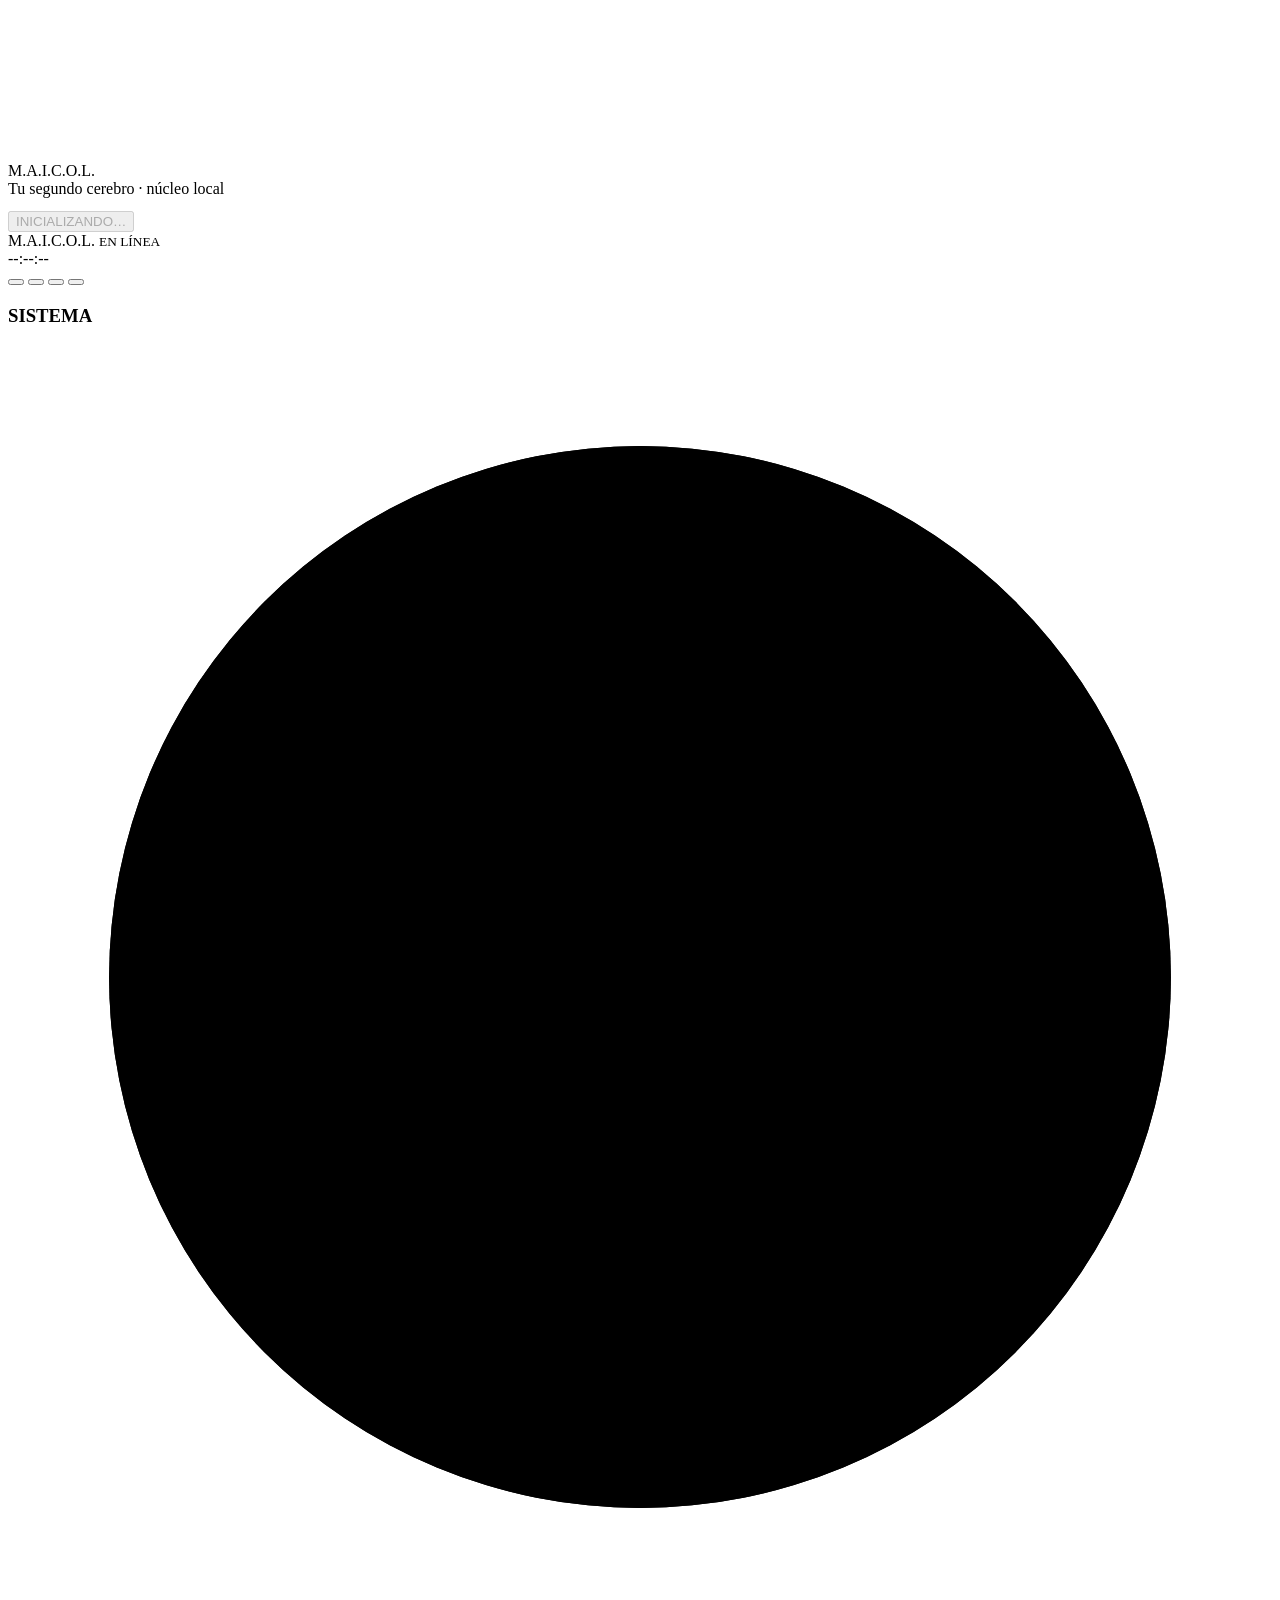
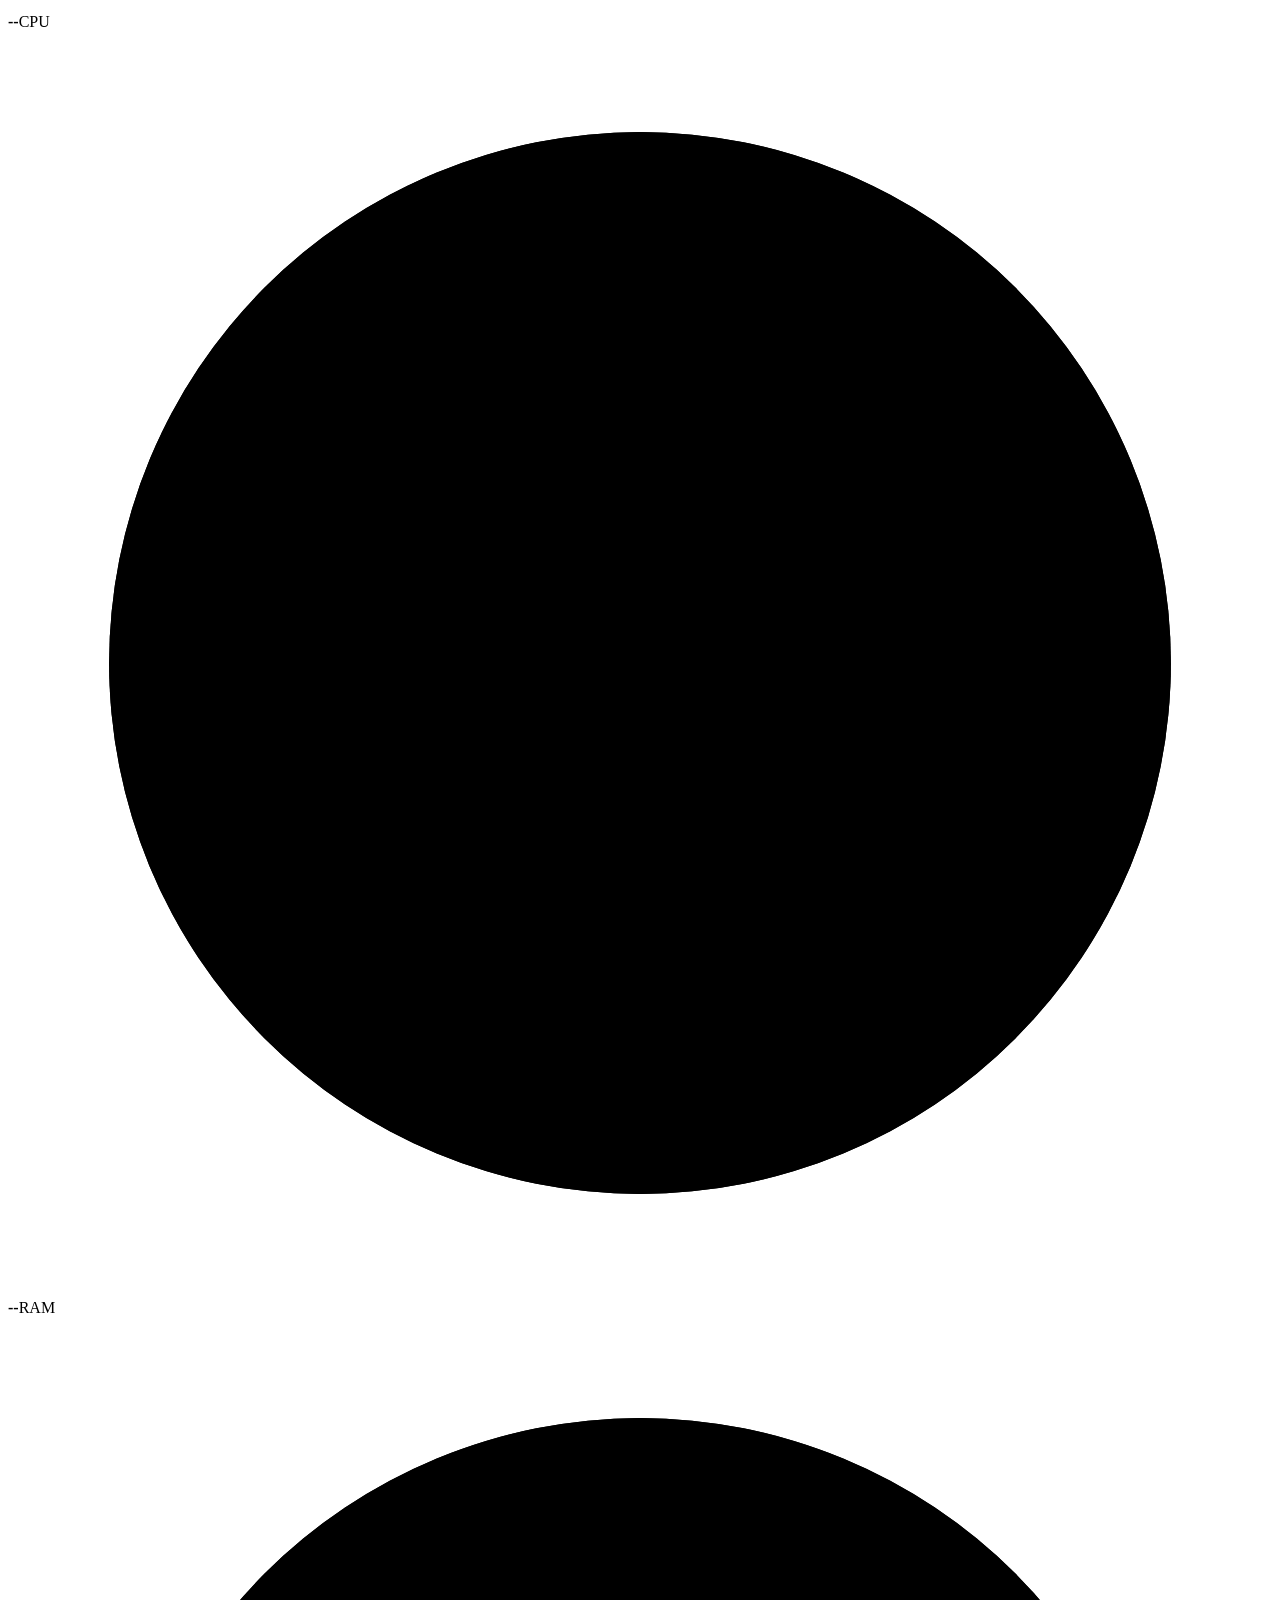
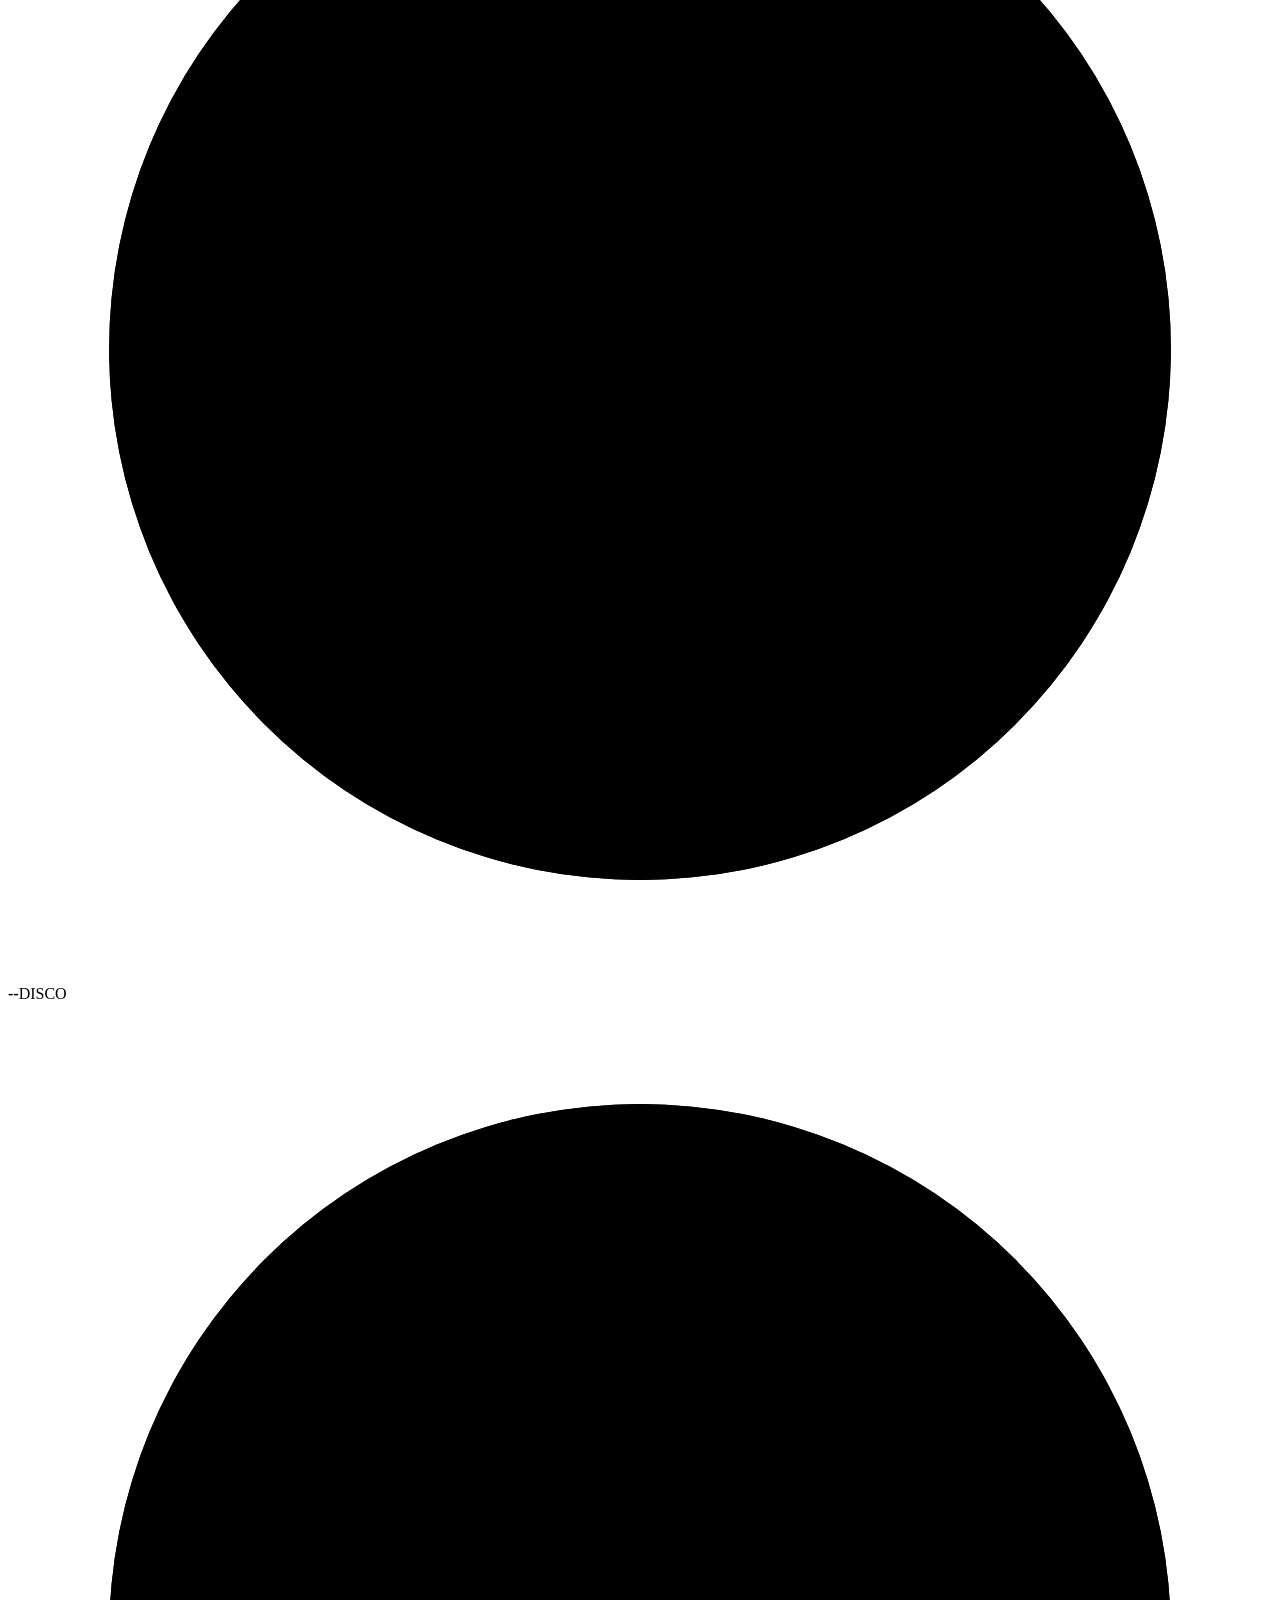
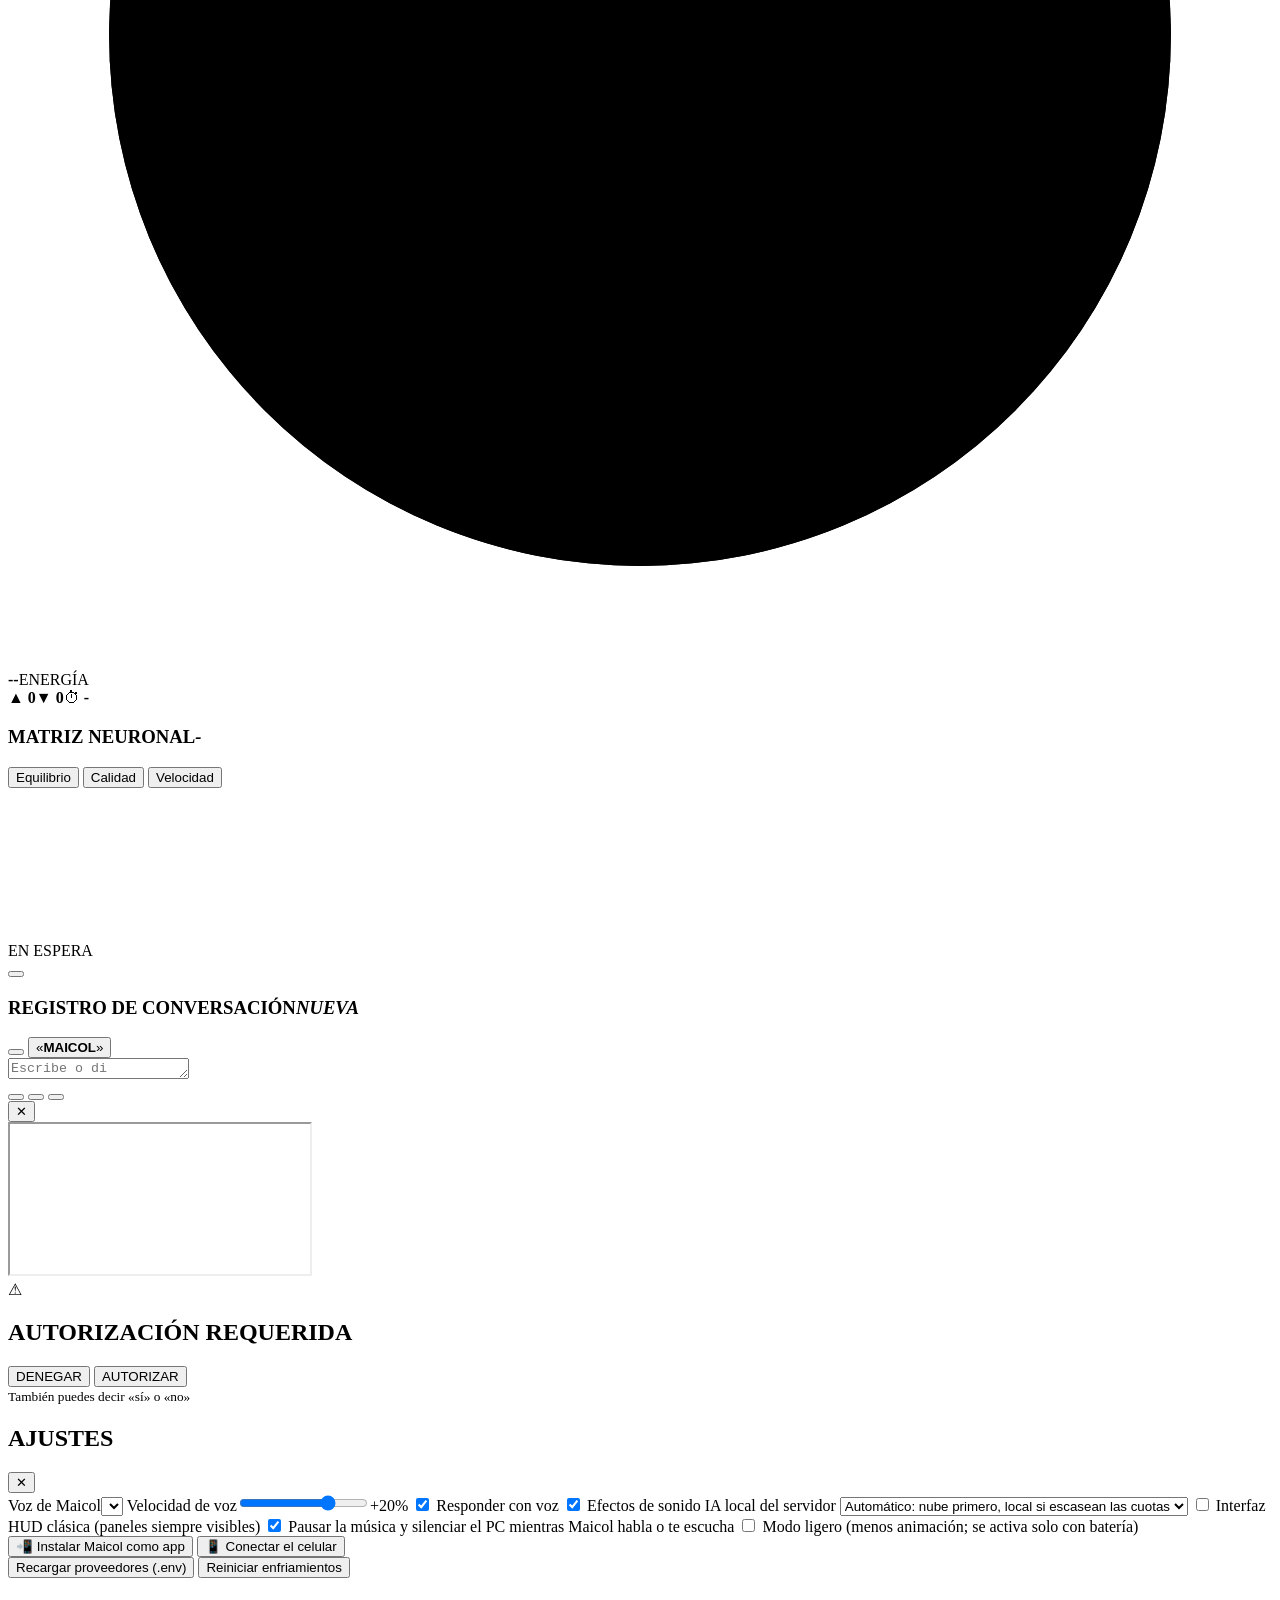
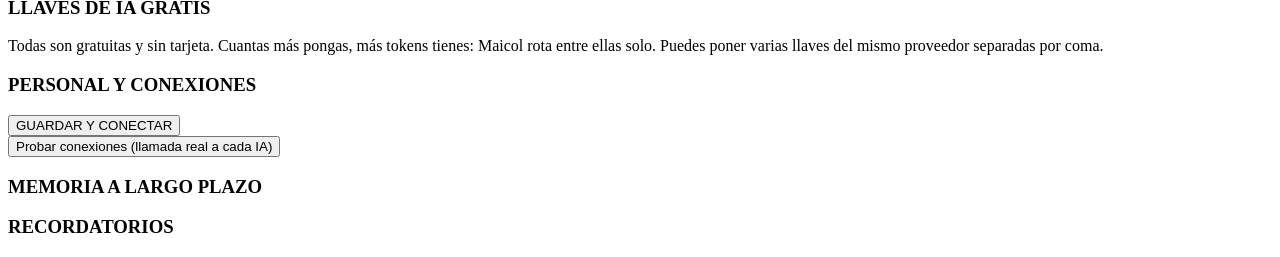
==== web/index.html @ 8db3a8de "Maicol: personalidad propia, voz rápida, panel lateral y lienzo visual - Personalidad de Maicol: ami" ====
<!doctype html>
<html lang="es">
<head>
<meta charset="utf-8">
<meta name="viewport" content="width=device-width, initial-scale=1">
<title>MAICOL</title>
<link rel="icon" href="/static/jarvis.png">
<link rel="manifest" href="/manifest.webmanifest">
<meta name="theme-color" content="#04090f">
<meta name="mobile-web-app-capable" content="yes">
<meta name="apple-mobile-web-app-capable" content="yes">
<meta name="apple-mobile-web-app-title" content="MAICOL">
<link rel="apple-touch-icon" href="/static/icono-192.png">
<link rel="preconnect" href="https://fonts.googleapis.com">
<link href="https://fonts.googleapis.com/css2?family=Inter:wght@400;500;600&family=Orbitron:wght@500;700;900&family=Rajdhani:wght@400;500;600;700&family=JetBrains+Mono:wght@400;600&display=swap" rel="stylesheet">
<link rel="stylesheet" href="/static/estilo.css">
</head>
<body>
<canvas id="fondo"></canvas>

<!-- secuencia de arranque: el clic también desbloquea el audio del navegador -->
<div id="arranque">
  <div class="arranque-centro">
    <div class="logo-arranque">M.A.I.C.O.L.</div>
    <div class="sub-arranque">Tu segundo cerebro · núcleo local</div>
    <pre id="log-arranque"></pre>
    <button id="btn-iniciar" class="btn-iniciar" disabled>INICIALIZANDO…</button>
  </div>
</div>

<header class="barra-sup">
  <div class="marca"><span class="punto-vivo"></span>M.A.I.C.O.L. <small id="sub-marca">EN LÍNEA</small></div>
  <div class="centro-sup">
    <div id="reloj">--:--:--</div>
    <div id="fecha"></div>
  </div>
  <div class="acciones-sup">
    <button id="btn-panel" class="icono solo-limpio" title="Sistema e IAs"></button>
    <button id="btn-nueva-sup" class="icono solo-limpio" title="Conversación nueva"></button>
    <button id="btn-silencio" class="icono" title="Voz de Maicol (activar/silenciar)"></button>
    <button id="btn-config" class="icono" title="Ajustes"></button>
  </div>
</header>

<main class="rejilla">
  <aside class="col izq">
    <section class="tarjeta">
      <h3><span>SISTEMA</span><i id="nombre-pc"></i></h3>
      <div class="medidores">
        <div class="medidor" data-k="cpu"><svg viewBox="0 0 100 100"><circle class="pista" cx="50" cy="50" r="42"/><circle class="valor" cx="50" cy="50" r="42"/></svg><b>--</b><span>CPU</span></div>
        <div class="medidor" data-k="ram"><svg viewBox="0 0 100 100"><circle class="pista" cx="50" cy="50" r="42"/><circle class="valor" cx="50" cy="50" r="42"/></svg><b>--</b><span>RAM</span></div>
        <div class="medidor" data-k="disco"><svg viewBox="0 0 100 100"><circle class="pista" cx="50" cy="50" r="42"/><circle class="valor" cx="50" cy="50" r="42"/></svg><b>--</b><span>DISCO</span></div>
        <div class="medidor" data-k="bateria"><svg viewBox="0 0 100 100"><circle class="pista" cx="50" cy="50" r="42"/><circle class="valor" cx="50" cy="50" r="42"/></svg><b>--</b><span>ENERGÍA</span></div>
      </div>
      <div class="fila-red"><span>▲ <b id="subida">0</b></span><span>▼ <b id="bajada">0</b></span><span>⏱ <b id="encendido">-</b></span></div>
    </section>

    <section class="tarjeta tarjeta-ia">
      <h3><span>MATRIZ NEURONAL</span><i id="resumen-ia">-</i></h3>
      <div class="estrategias" id="estrategias">
        <button data-e="equilibrio" title="Reparte la carga entre todas las IAs para que ninguna cuota se agote">Equilibrio</button>
        <button data-e="calidad" title="Siempre el mejor modelo disponible">Calidad</button>
        <button data-e="velocidad" title="El que responda más rápido">Velocidad</button>
      </div>
      <div id="proveedores"></div>
    </section>
  </aside>

  <section class="col centro">
    <div class="reactor-caja">
      <canvas id="reactor"></canvas>
      <div id="estado" class="estado">EN ESPERA</div>
    </div>
    <button id="pildora" class="pildora solo-limpio" title="Ver sistema e IAs"></button>
    <div id="subtitulo" class="subtitulo"></div>
    <div id="sugerencias" class="sugerencias"></div>
  </section>

  <aside class="col der">
    <section class="tarjeta tarjeta-chat">
      <h3><span>REGISTRO DE CONVERSACIÓN</span><i id="btn-nueva" class="enlace" title="Empezar una conversación nueva">NUEVA</i></h3>
      <div id="chat"></div>
    </section>
  </aside>
</main>

<footer class="barra-inf">
  <button id="btn-mic" class="mic" title="Hablar (Ctrl+Espacio)"></button>
  <button id="btn-escucha" class="interruptor" title="Escucha continua con la palabra clave"><span></span>«<b id="palabra">MAICOL</b>»</button>
  <div class="entrada-caja">
    <div id="adjuntos"></div>
    <textarea id="entrada" rows="1" placeholder="Escribe o di «Maicol…»" title="También puedes pegar una imagen"></textarea>
  </div>
  <button id="btn-clip" class="icono" title="Enviar un archivo a Maicol"></button>
  <input id="subir" type="file" multiple hidden>
  <button id="btn-ojo" class="icono" title="Mira mi pantalla"></button>
  <button id="btn-enviar" class="enviar" title="Enviar"></button>
</footer>

<!-- lienzo visual: lo que Maicol dibuja con mostrar_visual (marco aislado, sin red) -->
<aside id="lienzo" class="lienzo" aria-hidden="true">
  <div class="lienzo-cab"><span class="lienzo-punto"></span><b id="lienzo-titulo"></b><button id="lienzo-cerrar" title="Cerrar">✕</button></div>
  <iframe id="lienzo-marco" sandbox="allow-scripts" title="Lienzo de Maicol"></iframe>
</aside>

<div id="velo" class="velo"></div>
<div id="avisos"></div>

<div id="modal" class="modal oculto">
  <div class="modal-caja">
    <div class="modal-icono">⚠</div>
    <h2>AUTORIZACIÓN REQUERIDA</h2>
    <p id="modal-texto"></p>
    <pre id="modal-args"></pre>
    <div class="modal-botones">
      <button id="modal-no" class="btn-no">DENEGAR</button>
      <button id="modal-si" class="btn-si">AUTORIZAR</button>
    </div>
    <small>También puedes decir «sí» o «no»</small>
  </div>
</div>

<div id="ajustes" class="cajon oculto">
  <div class="cajon-cab"><h2>AJUSTES</h2><button id="cerrar-ajustes" class="icono">✕</button></div>
  <label>Voz de Maicol<select id="sel-voz"></select></label>
  <label>Velocidad de voz<input id="vel-voz" type="range" min="-30" max="40" step="5" value="20"><span id="vel-txt">+20%</span></label>
  <label class="check"><input id="chk-voz" type="checkbox" checked> Responder con voz</label>
  <label class="check"><input id="chk-sonidos" type="checkbox" checked> Efectos de sonido</label>
  <label>IA local del servidor
    <select id="sel-local">
      <option value="auto">Automático: nube primero, local si escasean las cuotas</option>
      <option value="siempre">Local primero (más lento, ahorra más tokens)</option>
      <option value="fondo">Solo trabajo de fondo</option>
      <option value="no">Apagada</option>
    </select>
  </label>
  <label class="check"><input id="chk-hud" type="checkbox"> Interfaz HUD clásica (paneles siempre visibles)</label>
  <label class="check"><input id="chk-silenciar" type="checkbox" checked> Pausar la música y silenciar el PC mientras Maicol habla o te escucha</label>
  <label class="check"><input id="chk-ligero" type="checkbox"> Modo ligero (menos animación; se activa solo con batería)</label>
  <div class="botones-ajustes">
    <button id="btn-instalar" class="oculto">📲 Instalar Maicol como app</button>
    <button id="btn-celular">📱 Conectar el celular</button>
    <div id="qr-celular" class="oculto"></div>
    <button id="btn-recargar">Recargar proveedores (.env)</button>
    <button id="btn-enfriar">Reiniciar enfriamientos</button>
  </div>
  <h3>LLAVES DE IA GRATIS</h3>
  <p class="vacio">Todas son gratuitas y sin tarjeta. Cuantas más pongas, más tokens tienes: Maicol rota entre ellas solo. Puedes poner varias llaves del mismo proveedor separadas por coma.</p>
  <div id="llaves"></div>
  <h3>PERSONAL Y CONEXIONES</h3>
  <div id="datos"></div>
  <button id="btn-guardar-llaves" class="btn-guardar">GUARDAR Y CONECTAR</button>
  <div class="botones-ajustes"><button id="btn-probar">Probar conexiones (llamada real a cada IA)</button></div>
  <div id="resultado-prueba"></div>
  <h3>MEMORIA A LARGO PLAZO</h3>
  <div id="memorias"></div>
  <h3>RECORDATORIOS</h3>
  <div id="lista-recordatorios"></div>
</div>

<script type="importmap">{"imports": {"three": "/static/vendor/three/three.module.min.js", "three/addons/": "/static/vendor/three/jsm/"}}</script>
<script src="/static/app.js"></script>
<script type="module" src="/static/visor3d.js"></script>
</body>
</html>
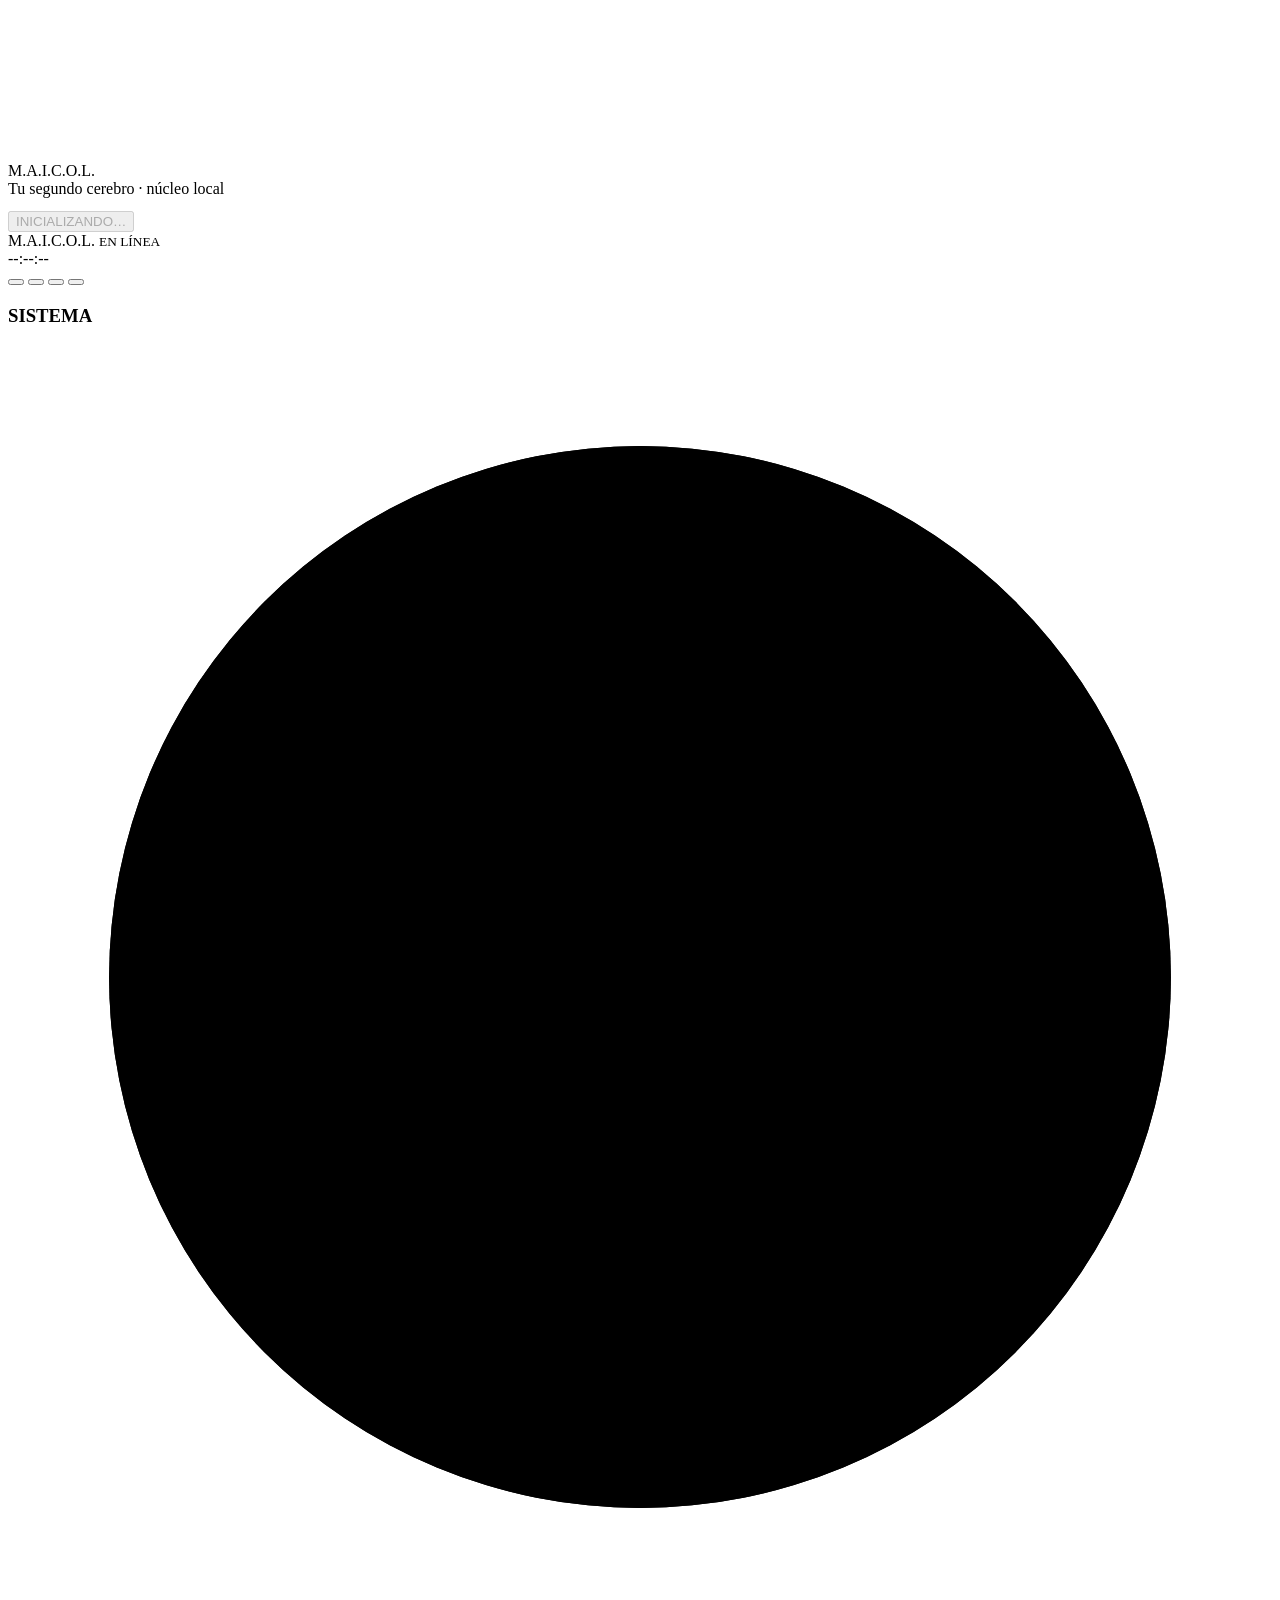
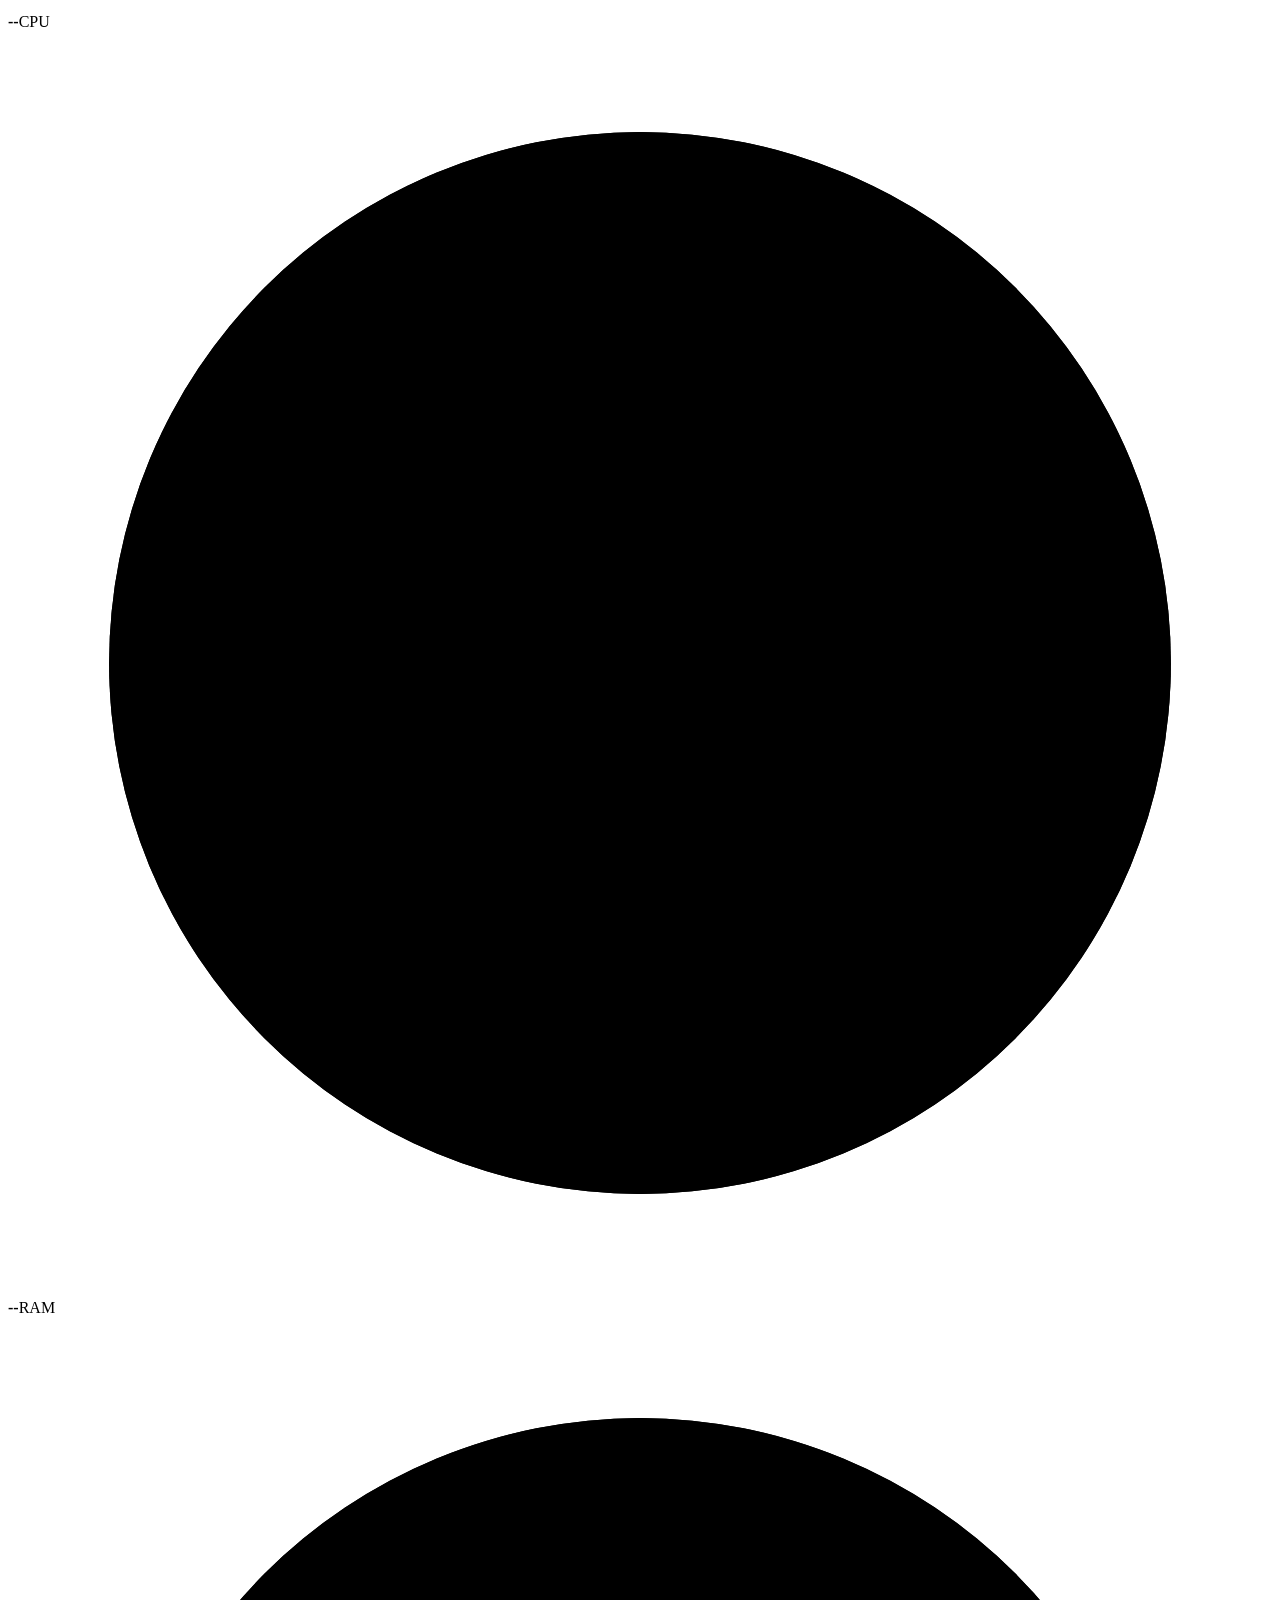
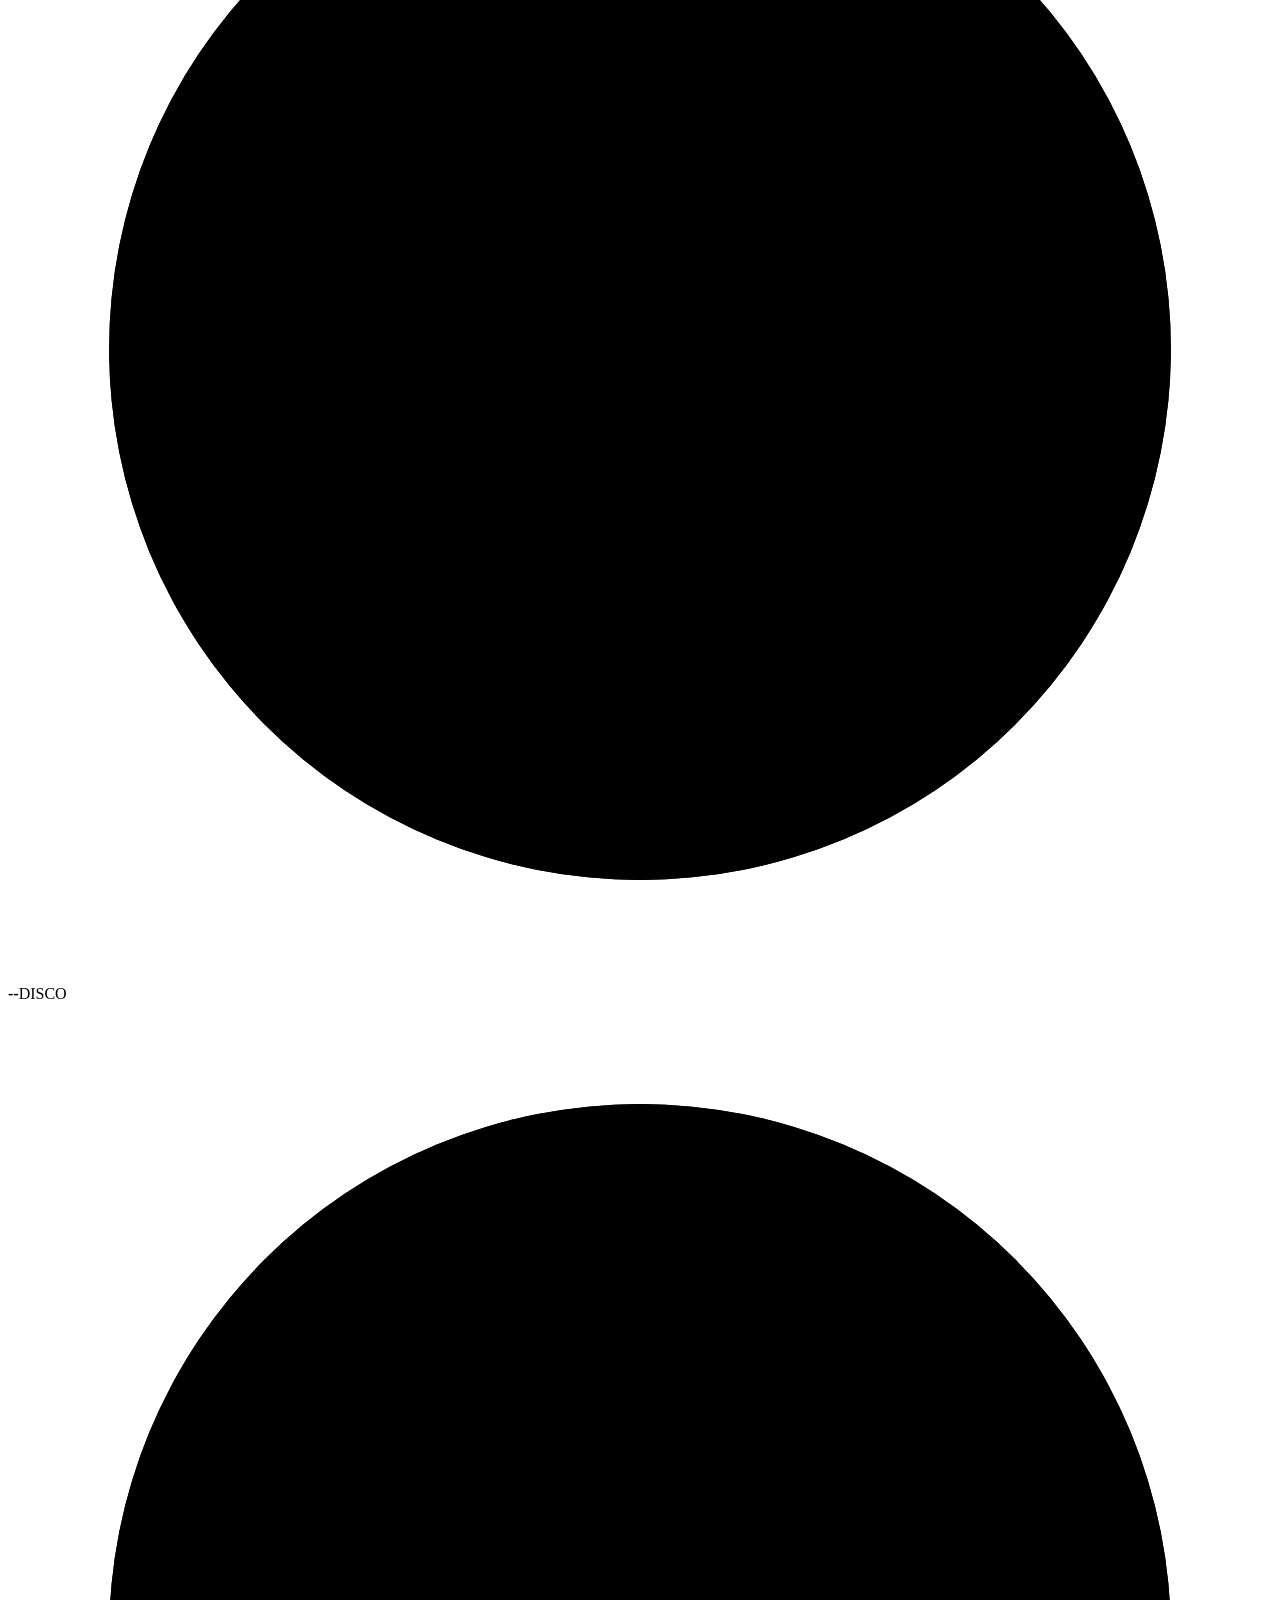
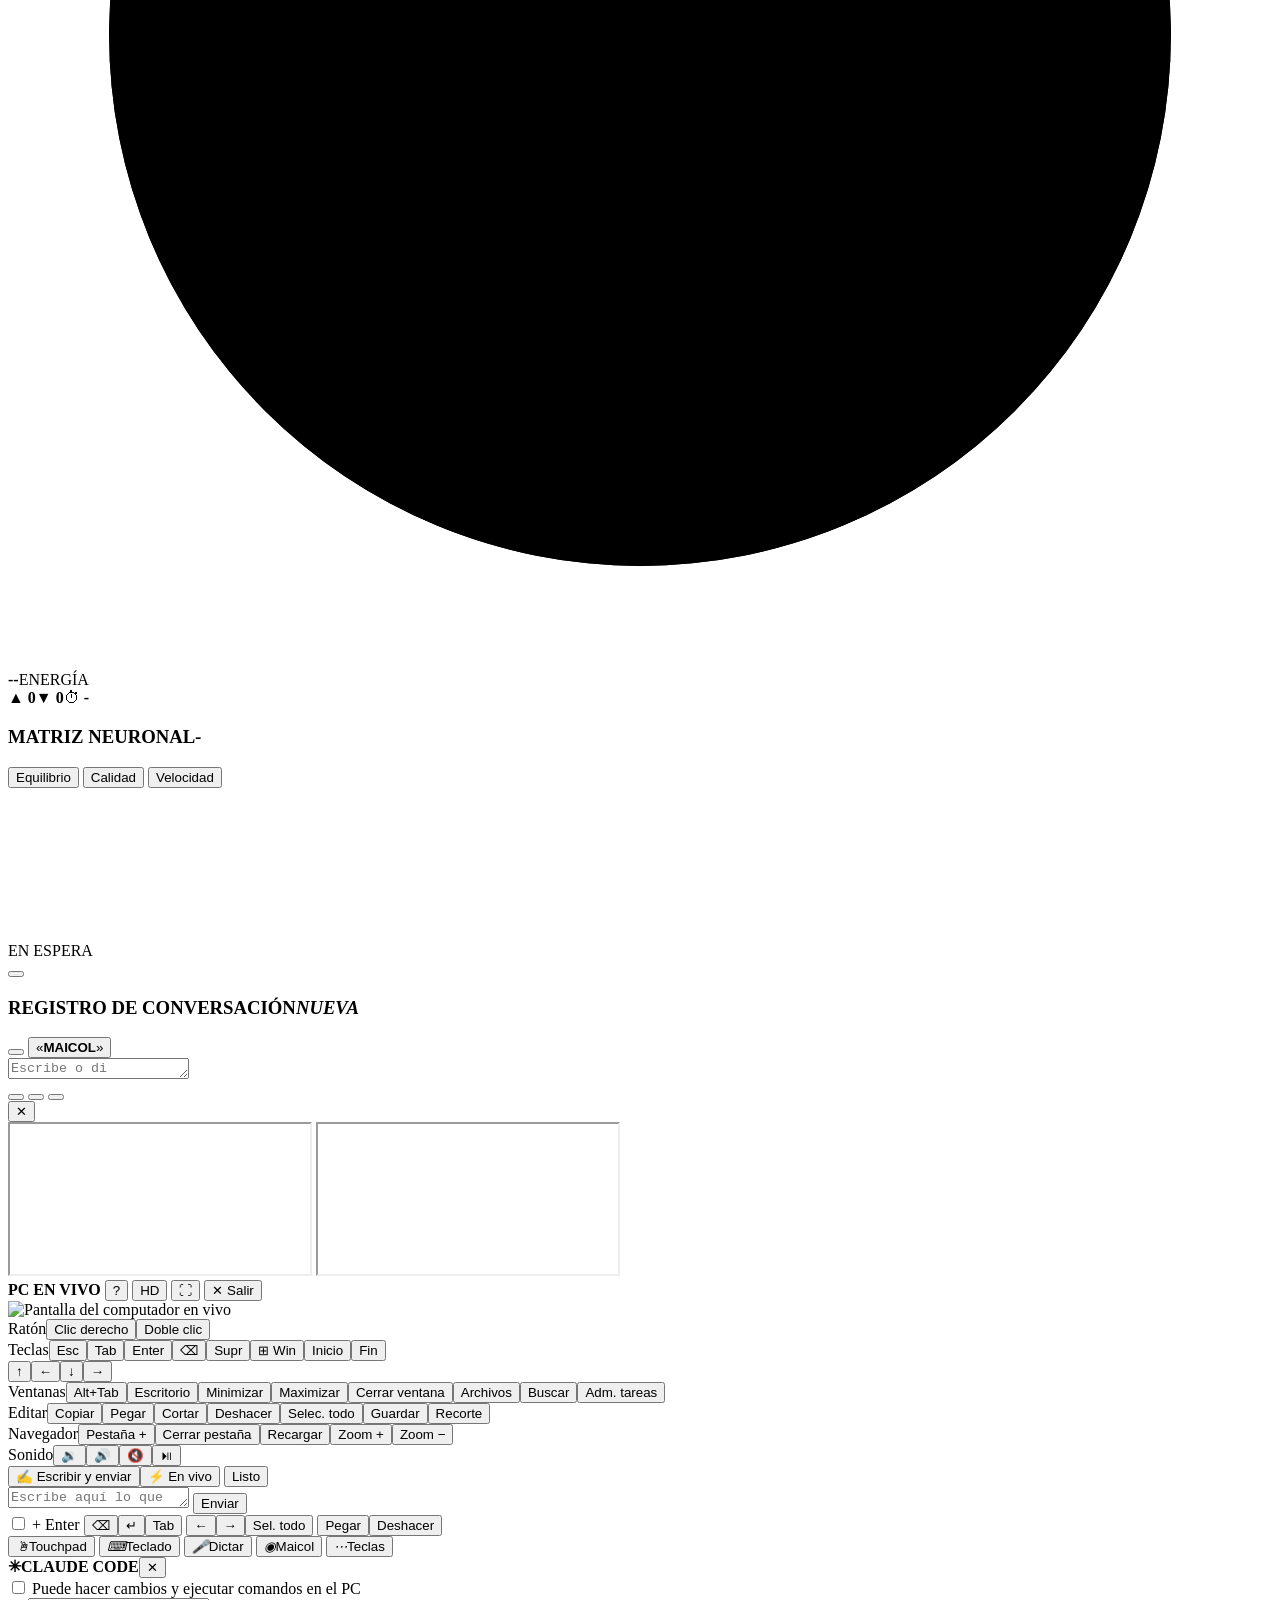
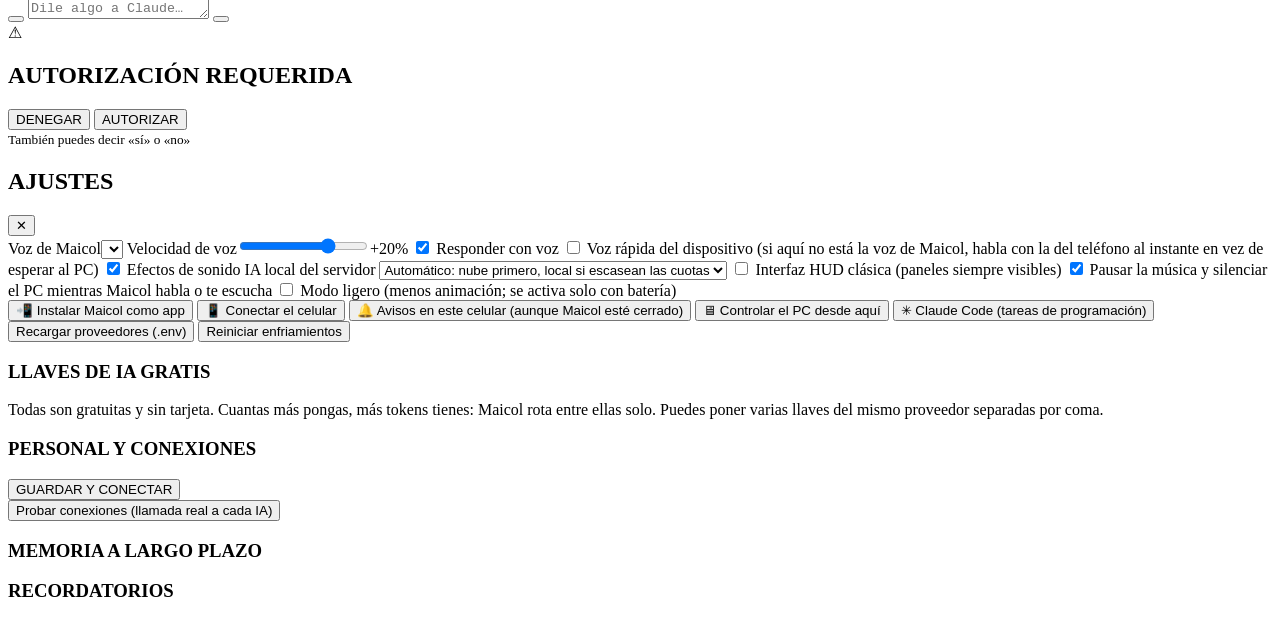
==== commit 03da2b3f: "Maicol: módulos de analisis, habilidades, rutinas, vigilancias, proactivo, avisos push y tablero web" ====
--- a/web/index.html
+++ b/web/index.html
@@ -2,7 +2,7 @@
 <html lang="es">
 <head>
 <meta charset="utf-8">
-<meta name="viewport" content="width=device-width, initial-scale=1">
+<meta name="viewport" content="width=device-width, initial-scale=1, interactive-widget=resizes-content">
 <title>MAICOL</title>
 <link rel="icon" href="/static/jarvis.png">
 <link rel="manifest" href="/manifest.webmanifest">
@@ -10,7 +10,7 @@
 <meta name="mobile-web-app-capable" content="yes">
 <meta name="apple-mobile-web-app-capable" content="yes">
 <meta name="apple-mobile-web-app-title" content="MAICOL">
-<link rel="apple-touch-icon" href="/static/icono-192.png">
+<link rel="apple-touch-icon" href="/static/apple-touch-icon.png">
 <link rel="preconnect" href="https://fonts.googleapis.com">
 <link href="https://fonts.googleapis.com/css2?family=Inter:wght@400;500;600&family=Orbitron:wght@500;700;900&family=Rajdhani:wght@400;500;600;700&family=JetBrains+Mono:wght@400;600&display=swap" rel="stylesheet">
 <link rel="stylesheet" href="/static/estilo.css">
@@ -36,8 +36,7 @@
   </div>
   <div class="acciones-sup">
     <button id="btn-panel" class="icono solo-limpio" title="Sistema e IAs"></button>
-    <button id="btn-nueva-sup" class="icono solo-limpio" title="Conversación nueva"></button>
-    <button id="btn-silencio" class="icono" title="Voz de Maicol (activar/silenciar)"></button>
+    <button id="btn-nueva-sup" class="icono solo-limpio" title="Conversación nueva"></button>    <button id="btn-silencio" class="icono" title="Voz de Maicol (activar/silenciar)"></button>
     <button id="btn-config" class="icono" title="Ajustes"></button>
   </div>
 </header>
@@ -101,10 +100,78 @@
 <aside id="lienzo" class="lienzo" aria-hidden="true">
   <div class="lienzo-cab"><span class="lienzo-punto"></span><b id="lienzo-titulo"></b><button id="lienzo-cerrar" title="Cerrar">✕</button></div>
   <iframe id="lienzo-marco" sandbox="allow-scripts" title="Lienzo de Maicol"></iframe>
+  <!-- un tablero de análisis («saca analíticas»): es página propia de Maicol, no HTML de la IA -->
+  <iframe id="lienzo-tablero" class="oculto" title="Tablero de análisis"></iframe>
 </aside>
 
 <div id="velo" class="velo"></div>
 <div id="avisos"></div>
+
+<!-- control remoto: la pantalla del PC en vivo para usarla como táctil desde el celular -->
+<aside id="control-remoto" class="control-remoto oculto">
+  <div class="control-barra">
+    <b><span class="control-punto"></span>PC EN VIVO</b>
+    <button data-c="ayuda" title="Cómo se usa">?</button>
+    <button data-c="hd" title="Más nitidez (gasta más datos)">HD</button>
+    <button data-c="completa" title="Pantalla completa">⛶</button>
+    <button data-c="cerrar" class="salir" title="Salir">✕ Salir</button>
+  </div>
+  <div id="control-zona" class="control-zona">
+    <img id="control-imagen" alt="Pantalla del computador en vivo" draggable="false">
+    <div id="control-ayuda" class="control-ayuda"></div>
+    <div id="control-voz" class="control-voz oculto"></div>
+  </div>
+  <div class="control-teclas oculto">
+    <div class="grupo"><span>Ratón</span><button data-c="derecho">Clic derecho</button><button data-c="doble">Doble clic</button></div>
+    <div class="grupo"><span>Teclas</span><button data-t="esc">Esc</button><button data-t="tab">Tab</button><button data-t="enter">Enter</button><button data-t="borrar">⌫</button><button data-t="supr">Supr</button><button data-t="win">⊞ Win</button><button data-t="inicio">Inicio</button><button data-t="fin">Fin</button></div>
+    <div class="grupo flechas"><button data-t="arriba">↑</button><button data-t="izquierda">←</button><button data-t="abajo">↓</button><button data-t="derecha">→</button></div>
+    <div class="grupo"><span>Ventanas</span><button data-a="cambiar_ventana">Alt+Tab</button><button data-a="escritorio">Escritorio</button><button data-a="minimizar">Minimizar</button><button data-a="maximizar">Maximizar</button><button data-a="cerrar_ventana">Cerrar ventana</button><button data-a="explorador">Archivos</button><button data-a="buscar">Buscar</button><button data-a="tareas">Adm. tareas</button></div>
+    <div class="grupo"><span>Editar</span><button data-a="copiar">Copiar</button><button data-a="pegar">Pegar</button><button data-a="cortar">Cortar</button><button data-a="deshacer">Deshacer</button><button data-a="todo">Selec. todo</button><button data-a="guardar">Guardar</button><button data-a="recorte">Recorte</button></div>
+    <div class="grupo"><span>Navegador</span><button data-a="pestana_nueva">Pestaña +</button><button data-a="cerrar_pestana">Cerrar pestaña</button><button data-a="recargar">Recargar</button><button data-a="zoom_mas">Zoom +</button><button data-a="zoom_menos">Zoom −</button></div>
+    <div class="grupo"><span>Sonido</span><button data-a="volumen_menos">🔉</button><button data-a="volumen_mas">🔊</button><button data-a="silenciar">🔇</button><button data-a="pausa">⏯</button></div>
+  </div>
+  <!-- escribir en el PC viendo lo que escribes: «escribir y enviar» (revisas y mandas) o «en vivo» (cada letra va directo) -->
+  <div id="control-escribir" class="control-escribir oculto">
+    <div class="ce-cab">
+      <button data-m="frase">✍ Escribir y enviar</button><button data-m="vivo">⚡ En vivo</button>
+      <span id="ce-nota" class="ce-nota"></span>
+      <button data-k="listo" class="ce-listo">Listo</button>
+    </div>
+    <div class="ce-fila">
+      <textarea id="control-texto" rows="1" enterkeyhint="send" placeholder="Escribe aquí lo que va al PC…" aria-label="Escribir en el PC"></textarea>
+      <button id="ce-enviar" class="ce-enviar">Enviar</button>
+    </div>
+    <div class="ce-teclas">
+      <label class="ce-enter"><input type="checkbox" id="ce-con-enter"> + Enter</label>
+      <button data-t="borrar">⌫</button><button data-t="enter">↵</button><button data-t="tab">Tab</button>
+      <button data-t="izquierda">←</button><button data-t="derecha">→</button><button data-a="todo">Sel. todo</button>
+      <button data-a="pegar">Pegar</button><button data-a="deshacer">Deshacer</button>
+    </div>
+  </div>
+  <nav class="control-dock">
+    <button data-c="modo"><i>🖱</i><span>Touchpad</span></button>
+    <button data-c="teclado"><i>⌨</i><span>Teclado</span></button>
+    <button data-c="dictar"><i>🎤</i><span>Dictar</span></button>
+    <button data-c="maicol" class="maicol"><i>◉</i><span>Maicol</span></button>
+    <button data-c="mas"><i>⋯</i><span>Teclas</span></button>
+  </nav>
+</aside>
+
+<!-- Claude Code: hablarle por voz o texto desde cualquier pantalla y ver lo que va haciendo -->
+<section id="panel-claude" class="panel-claude oculto" aria-label="Claude Code">
+  <div class="pc-cab"><b><span class="pc-logo">✳</span>CLAUDE CODE</b><small id="pc-estado"></small><button id="pc-cerrar" class="icono" title="Cerrar">✕</button></div>
+  <div id="pc-aviso" class="pc-aviso oculto"></div>
+  <div id="pc-lista" class="pc-lista"></div>
+  <div class="pc-redactar">
+    <div id="pc-contexto" class="pc-contexto"></div>
+    <label class="pc-hacer"><input id="pc-hacer" type="checkbox"> Puede hacer cambios y ejecutar comandos en el PC</label>
+    <div class="pc-fila">
+      <button id="pc-mic" class="mic" title="Dictar (di «envíalo» al final para mandarlo solo)"></button>
+      <textarea id="pc-texto" rows="1" placeholder="Dile algo a Claude…"></textarea>
+      <button id="pc-enviar" class="enviar" title="Enviar a Claude"></button>
+    </div>
+  </div>
+</section>
 
 <div id="modal" class="modal oculto">
   <div class="modal-caja">
@@ -125,6 +192,7 @@
   <label>Voz de Maicol<select id="sel-voz"></select></label>
   <label>Velocidad de voz<input id="vel-voz" type="range" min="-30" max="40" step="5" value="20"><span id="vel-txt">+20%</span></label>
   <label class="check"><input id="chk-voz" type="checkbox" checked> Responder con voz</label>
+  <label class="check"><input id="chk-voz-rapida" type="checkbox"> Voz rápida del dispositivo (si aquí no está la voz de Maicol, habla con la del teléfono al instante en vez de esperar al PC)</label>
   <label class="check"><input id="chk-sonidos" type="checkbox" checked> Efectos de sonido</label>
   <label>IA local del servidor
     <select id="sel-local">
@@ -140,6 +208,9 @@
   <div class="botones-ajustes">
     <button id="btn-instalar" class="oculto">📲 Instalar Maicol como app</button>
     <button id="btn-celular">📱 Conectar el celular</button>
+    <button id="btn-avisos" class="oculto">🔔 Avisos en este celular (aunque Maicol esté cerrado)</button>
+    <button id="btn-control" class="oculto">🖥 Controlar el PC desde aquí</button>
+    <button id="btn-abrir-claude">✳ Claude Code (tareas de programación)</button>
     <div id="qr-celular" class="oculto"></div>
     <button id="btn-recargar">Recargar proveedores (.env)</button>
     <button id="btn-enfriar">Reiniciar enfriamientos</button>
@@ -159,6 +230,7 @@
 </div>
 
 <script type="importmap">{"imports": {"three": "/static/vendor/three/three.module.min.js", "three/addons/": "/static/vendor/three/jsm/"}}</script>
+<script src="/static/numeros.js"></script>
 <script src="/static/app.js"></script>
 <script type="module" src="/static/visor3d.js"></script>
 </body>
